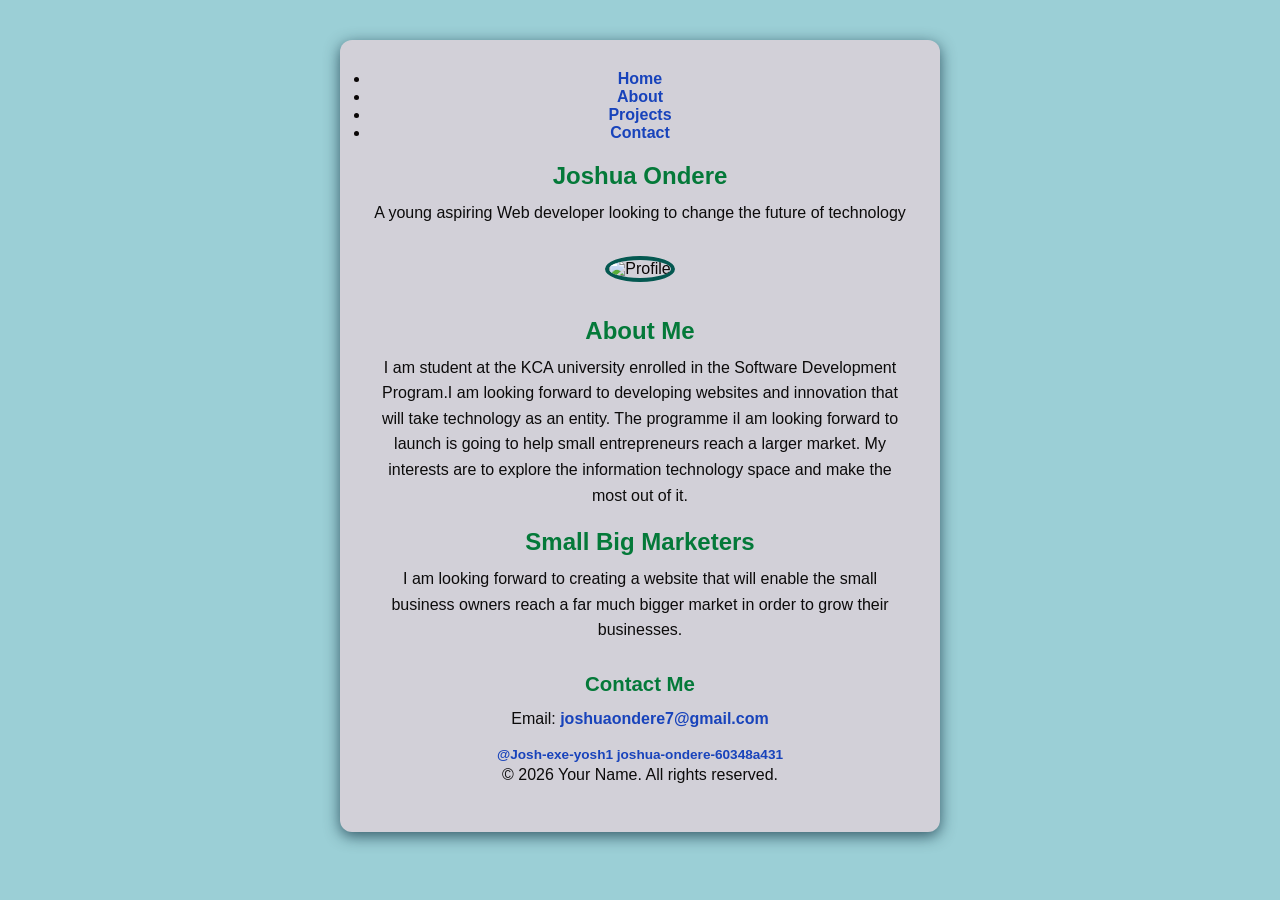
==== index.html @ 575becf5 "git add. git commit -m "Add projects page with JS interactivity and validation" git push" ====
<!DOCTYPE html>
<html lang="en">
<head>
    <meta charset="UTF-8">
    <meta name="viewport" content="width=device-width, initial-scale=1.0">
    <title>My Portfolio</title>

    <link rel="stylesheet" href="style.css">
</head>
<body>

    <div class="container">
    <header>
        <nav>
            <ul>
                <li><a href="#hero">Home</a></li>
                <li><a href="#about">About</a></li>
                <li><a href="Projects">Projects</a></li>
                <li><a href="#contact">Contact</a></li>
            </ul>
        </nav>
    </header>

    <main>
    
        <section id="hero">
            <h1>Joshua Ondere</h1>
            <p class="tagline">A young aspiring Web developer looking to change the future of technology </p>
            <img src="Profile.jpeg" alt="Profile" width="200" height="200">
        </section>

        <section id="about">
            <h2>About Me</h2>
            <p>
                I am student at the KCA university enrolled in the Software Development Program.I am looking forward to developing websites and innovation that will take technology as an entity. The programme iI am looking forward to launch is going to help small entrepreneurs reach a larger market. My interests are to explore the information technology space and make the most out of it.
            </p>
        </section>

        <section id="projects">
            <h2>Small Big Marketers</h2>
            <p>I am looking forward to creating a website that will enable the small business owners reach a far much bigger market in order to grow their businesses.</p>
        </section>

    </main>

    <footer id="contact">
        <h2>Contact Me</h2>
        <p>Email: <a href="mailto:joshuaondere7@gmail.com">joshuaondere7@gmail.com</a></p>
        <div class="social-links">
            <a href="https://github.com" target="_blank">@Josh-exe-yosh1</a>
            
            <a href="https://linkedin.com" target="_blank">joshua-ondere-60348a431</a>
        </div>
        <p class="copyright">&copy; 2026 Your Name. All rights reserved.</p>
    </footer>
    </div>

</body>
</html>
---- style.css ----
* {
    margin: 0;
    padding: 0;
    box-sizing: border-box;
    font-family: 'Segoe UI', Tahoma, Geneva, Verdana, sans-serif;
}


body {
    background-color: #9bcfd6; 
    color: #0a0606; 
    display: flex;
    justify-content: center;
    padding: 40px 20px;
}

.container {
    max-width: 600px;
    background: #d2d0d8; 
    padding: 30px;
    border-radius: 12px; 
    box-shadow: 0 4px 15px rgba(17, 49, 65, 0.753);
    text-align: center;
}

h1, h2, h3 {
    color: #047939; 
    margin-top: 20px;
    margin-bottom: 10px;
}

p {
    font-size: 1rem;
    line-height: 1.6;
    color: #0c0b0b;
    margin-bottom: 15px;
}

img {
    width: 150px;
    height: 150px;
    border-radius: 50%; 
    object-fit: cover;
    border: 4px solid #045851;
    margin: 15px auto;
}

a {
    color: #1843bb; 
    text-decoration: none;
    font-weight: bold;
}

a:hover {
    text-decoration: underline;
    color: #052f5c;
}

footer {
    margin-top: 30px;
    font-size: 0.85rem;
    color: #1b6481;
}
.progress-bar {
    width: 100%;
    background-color:#e0e0e0;
    border-radius: 5px;
    height: 10px;
    margin-top: 5px;
}
.progress {
    background-color: #007BFF;
    height: 100%;
    border-radius: 5px;
}
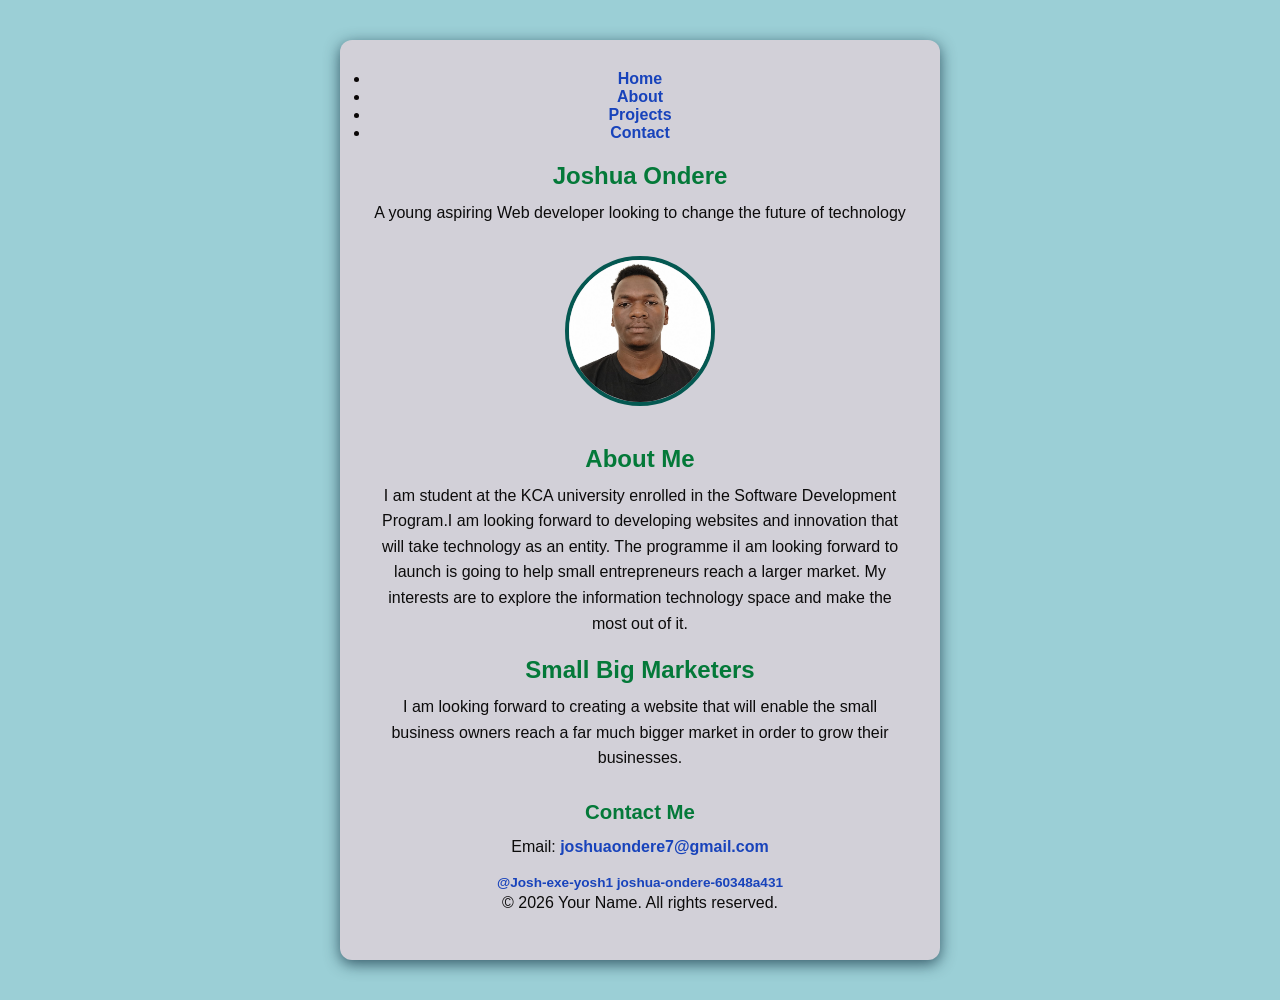
==== commit 4d4c4b8d: "Fix projects page filename" ====
--- a/index.html
+++ b/index.html
@@ -15,7 +15,7 @@
             <ul>
                 <li><a href="#hero">Home</a></li>
                 <li><a href="#about">About</a></li>
-                <li><a href="Projects">Projects</a></li>
+                <li><a href="projects.html">Projects</a></li>
                 <li><a href="#contact">Contact</a></li>
             </ul>
         </nav>
@@ -26,7 +26,7 @@
         <section id="hero">
             <h1>Joshua Ondere</h1>
             <p class="tagline">A young aspiring Web developer looking to change the future of technology </p>
-            <img src="Profile.jpeg" alt="Profile" width="200" height="200">
+            <img src="images/Profile.jpeg" alt="Profile" width="200" height="200">
         </section>
 
         <section id="about">
